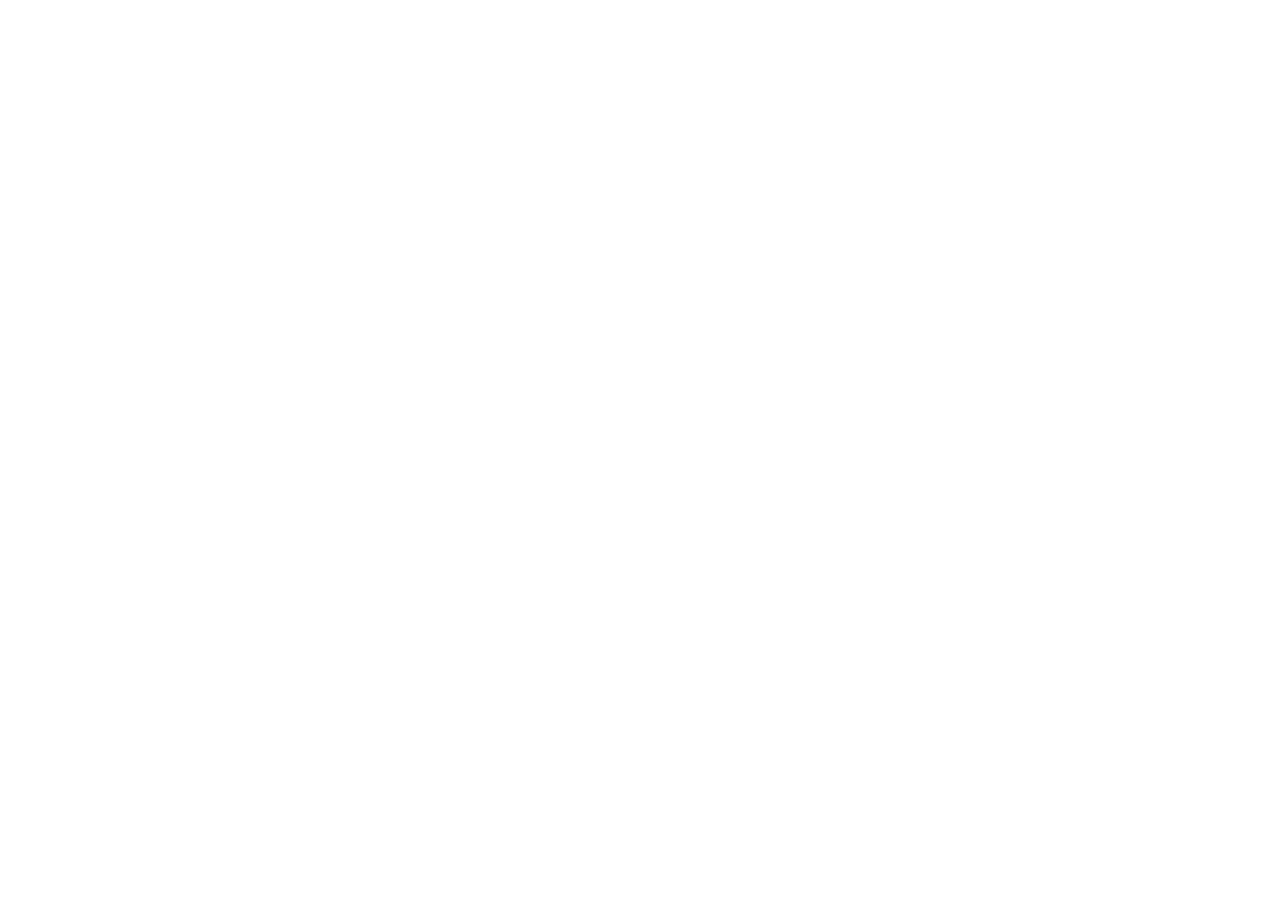
==== index.html @ bacb05eb "Starter Files" ====
<!DOCTYPE html>
<html lang="en">

<head>
  <meta charset="UTF-8">
  <meta name="viewport" content="width=device-width, initial-scale=1.0">
  <meta http-equiv="X-UA-Compatible" content="ie=edge">
  <title>Leaflet Step-1</title>

  <!-- Leaflet CSS -->
  <link rel="stylesheet" href="https://unpkg.com/leaflet@1.6.0/dist/leaflet.css"
    integrity="sha512-xwE/Az9zrjBIphAcBb3F6JVqxf46+CDLwfLMHloNu6KEQCAWi6HcDUbeOfBIptF7tcCzusKFjFw2yuvEpDL9wQ=="
    crossorigin="" />

  <!-- Our CSS -->
  <link rel="stylesheet" type="text/css" href="static/css/style.css">
</head>

<body>

  <!-- The div that holds our map -->
  <div id="map"></div>

  <!-- Leaflet JS -->
  <script src="https://unpkg.com/leaflet@1.6.0/dist/leaflet.js"
    integrity="sha512-gZwIG9x3wUXg2hdXF6+rVkLF/0Vi9U8D2Ntg4Ga5I5BZpVkVxlJWbSQtXPSiUTtC0TjtGOmxa1AJPuV0CPthew=="
    crossorigin=""></script>
  <!-- D3 JavaScript -->
  <script src="https://d3js.org/d3.v5.min.js"></script>
  <!-- API key -->
  <script type="text/javascript" src="static/js/config.js"></script>
  <!-- Our JavaScript -->
  <script type="text/javascript" src="static/js/logic.js"></script>
</body>

</html>
---- static/css/style.css ----
body {
  padding: 0;
  margin: 0;
}

#map,
body,
html {
  height: 100%;
}
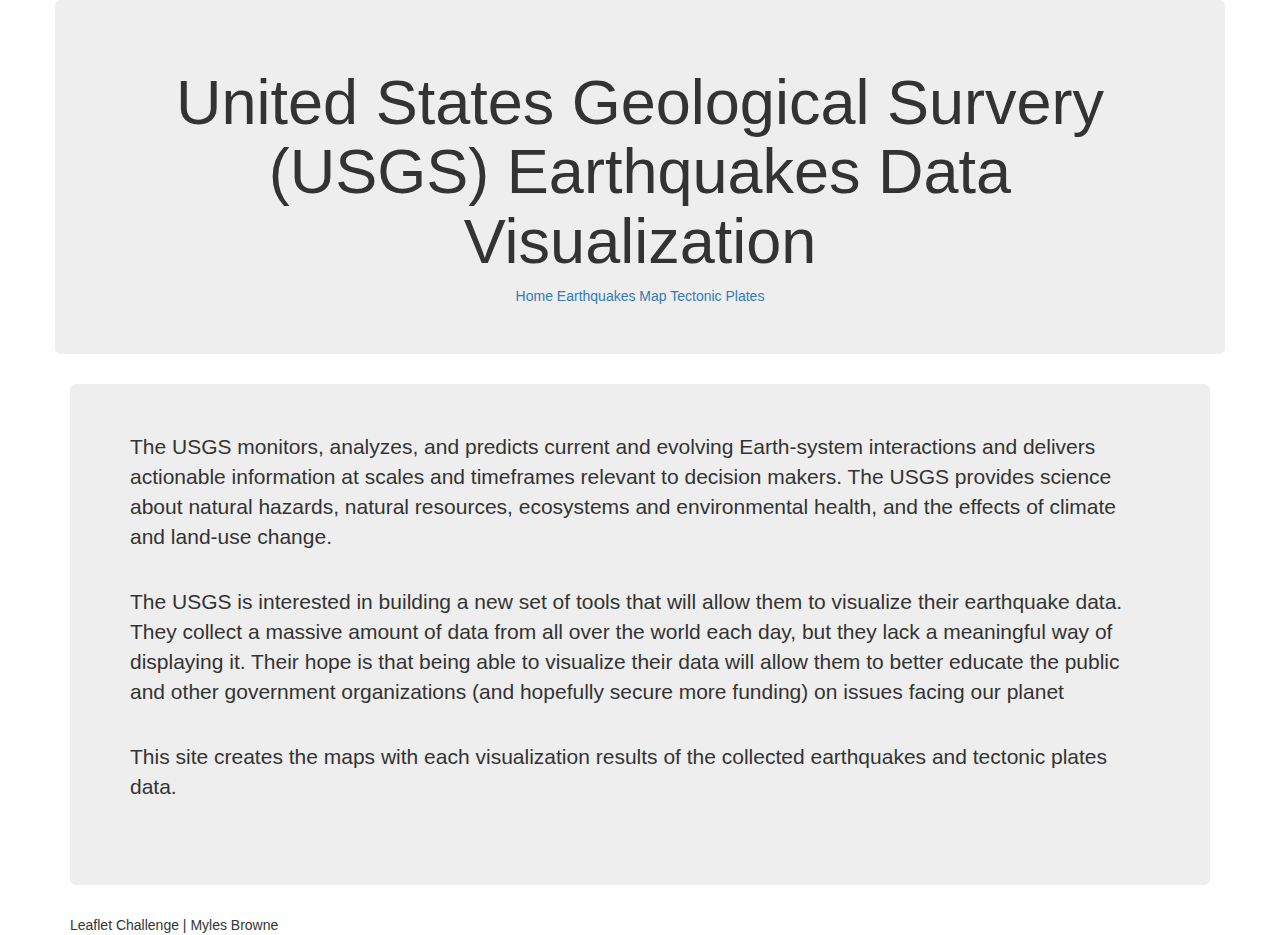
==== commit 260ab886: "Updated Code" ====
--- a/index.html
+++ b/index.html
@@ -5,32 +5,51 @@
   <meta charset="UTF-8">
   <meta name="viewport" content="width=device-width, initial-scale=1.0">
   <meta http-equiv="X-UA-Compatible" content="ie=edge">
-  <title>Leaflet Step-1</title>
-
-  <!-- Leaflet CSS -->
-  <link rel="stylesheet" href="https://unpkg.com/leaflet@1.6.0/dist/leaflet.css"
-    integrity="sha512-xwE/Az9zrjBIphAcBb3F6JVqxf46+CDLwfLMHloNu6KEQCAWi6HcDUbeOfBIptF7tcCzusKFjFw2yuvEpDL9wQ=="
-    crossorigin="" />
-
-  <!-- Our CSS -->
-  <link rel="stylesheet" type="text/css" href="static/css/style.css">
+  <title>USGS Earthquakes Data Visualization</title>
+  <link rel="stylesheet" href="https://maxcdn.bootstrapcdn.com/bootstrap/3.3.7/css/bootstrap.min.css">
+  <link rel="stylesheet" href="static/css/styles.css">
 </head>
 
 <body>
 
-  <!-- The div that holds our map -->
-  <div id="map"></div>
+  <div class="container">
+    <div class="row">
+      <div class="col-md-12 jumbotron text-center">
+        <h1>United States Geological Survery <br> (USGS) Earthquakes Data Visualization</h1>
+        <a href="#">Home</a>
+        <a href="Leaflet-Part-1/index.html">Earthquakes Map</a>
+        <a href="Leaflet-Part-2/index.html">Tectonic Plates</a>
+      </div>
+    </div>
+    <!-- Details -->
+    <div class="row">
+      <div class="col-md-12">
+        <!-- Left side -->
+        <div class="col-md-12 jumbotron">
+          <p>
+            The USGS monitors, analyzes, and predicts current and evolving Earth-system interactions and delivers
+            actionable information at scales and timeframes relevant to decision makers. The USGS provides science about
+            natural hazards, natural resources, ecosystems and environmental health, and the effects of climate and
+            land-use change.
+          </p>
+          <br>
+          <p>
+            The USGS is interested in building a new set of tools that will allow them to visualize their earthquake
+            data. They collect a massive amount of data from all over the world each day, but they lack a meaningful way
+            of displaying it. Their hope is that being able to visualize their data will allow them to better educate
+            the public and other government organizations (and hopefully secure more funding) on issues facing our
+            planet
+          </p>
+          <br>
+          <p>
+            This site creates the maps with each visualization results of the collected earthquakes and tectonic plates data.
+          </p>
+          <br>
+        </div>
+      </div>
+    </div>
 
-  <!-- Leaflet JS -->
-  <script src="https://unpkg.com/leaflet@1.6.0/dist/leaflet.js"
-    integrity="sha512-gZwIG9x3wUXg2hdXF6+rVkLF/0Vi9U8D2Ntg4Ga5I5BZpVkVxlJWbSQtXPSiUTtC0TjtGOmxa1AJPuV0CPthew=="
-    crossorigin=""></script>
-  <!-- D3 JavaScript -->
-  <script src="https://d3js.org/d3.v5.min.js"></script>
-  <!-- API key -->
-  <script type="text/javascript" src="static/js/config.js"></script>
-  <!-- Our JavaScript -->
-  <script type="text/javascript" src="static/js/logic.js"></script>
+    <footer> Leaflet Challenge | Myles Browne </footer>
 </body>
 
-</html>
+</html>